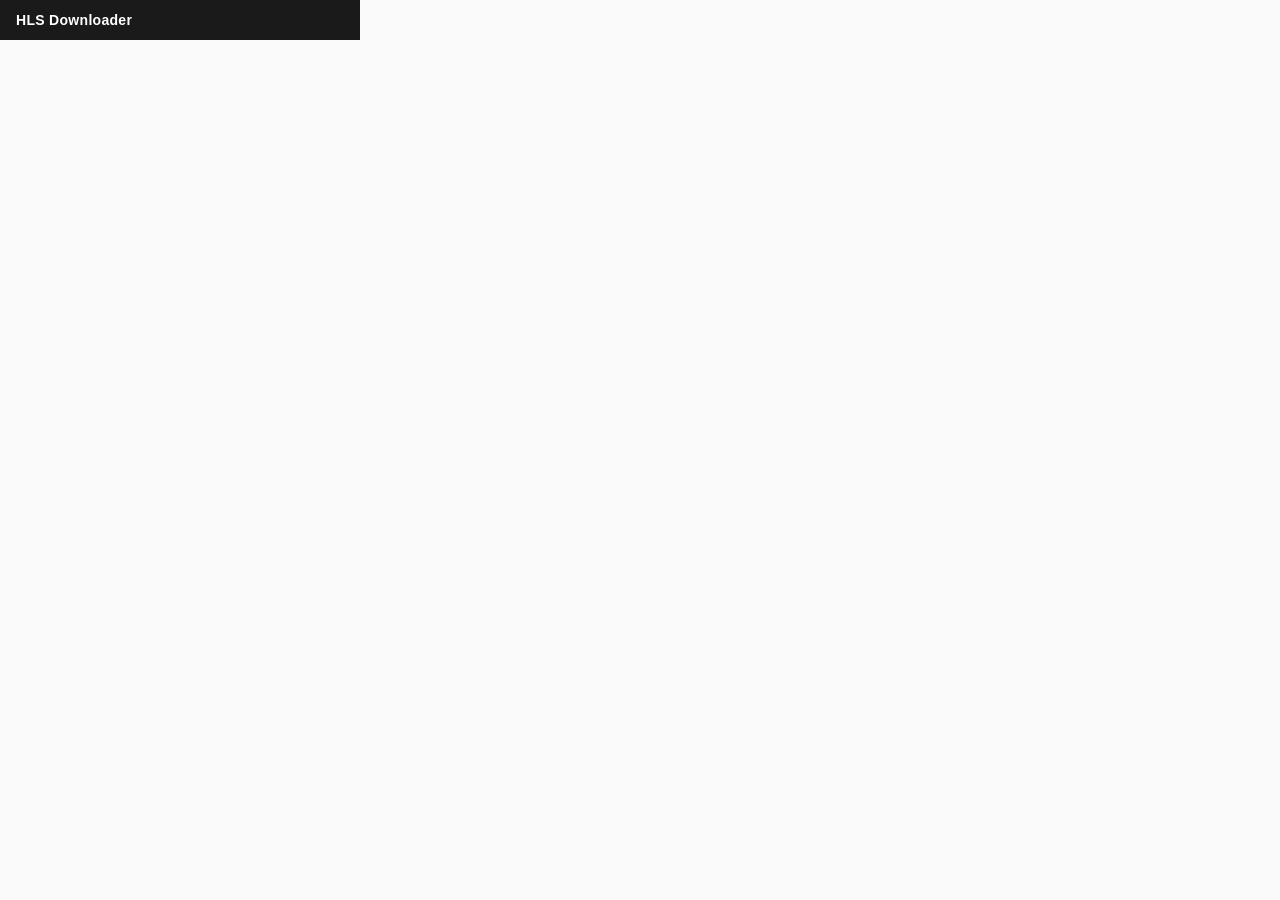
==== popup/popup.html @ 324ed273 "base" ====
<!DOCTYPE html>
<html lang="en">
<head>
  <meta charset="UTF-8">
  <link rel="stylesheet" href="popup.css">
</head>
<body>
  <div class="header">
    <h1>HLS Downloader</h1>
  </div>
  <div id="stream-list"></div>
  <div id="empty-state" class="empty" hidden>
    No streams detected on this tab
  </div>
  <script type="module" src="popup.js"></script>
</body>
</html>
---- popup/popup.css ----
* {
  margin: 0;
  padding: 0;
  box-sizing: border-box;
}

body {
  width: 360px;
  max-height: 480px;
  font-family: -apple-system, BlinkMacSystemFont, "Segoe UI", sans-serif;
  font-size: 13px;
  color: #1a1a1a;
  background: #fafafa;
  overflow-y: auto;
}

.header {
  padding: 12px 16px;
  background: #1a1a1a;
  color: #fff;
}

.header h1 {
  font-size: 14px;
  font-weight: 600;
  letter-spacing: 0.3px;
}

.empty {
  padding: 32px 16px;
  text-align: center;
  color: #888;
  font-size: 13px;
}

.stream-item {
  padding: 12px 16px;
  border-bottom: 1px solid #eee;
  display: flex;
  flex-direction: column;
  gap: 8px;
}

.stream-url {
  font-size: 11px;
  color: #555;
  word-break: break-all;
  line-height: 1.4;
  font-family: "SF Mono", Monaco, "Cascadia Code", monospace;
}

.stream-actions {
  display: flex;
  align-items: center;
  gap: 8px;
}

.btn-download {
  padding: 6px 14px;
  font-size: 12px;
  font-weight: 600;
  border: none;
  border-radius: 4px;
  cursor: pointer;
  background: #1a1a1a;
  color: #fff;
  transition: background 0.15s;
}

.btn-download:hover {
  background: #333;
}

.btn-download:disabled {
  background: #ccc;
  cursor: not-allowed;
}

.progress-text {
  font-size: 11px;
  color: #888;
}

.progress-bar {
  height: 3px;
  background: #eee;
  border-radius: 2px;
  overflow: hidden;
}

.progress-fill {
  height: 100%;
  background: #1a1a1a;
  width: 0%;
  transition: width 0.2s;
}
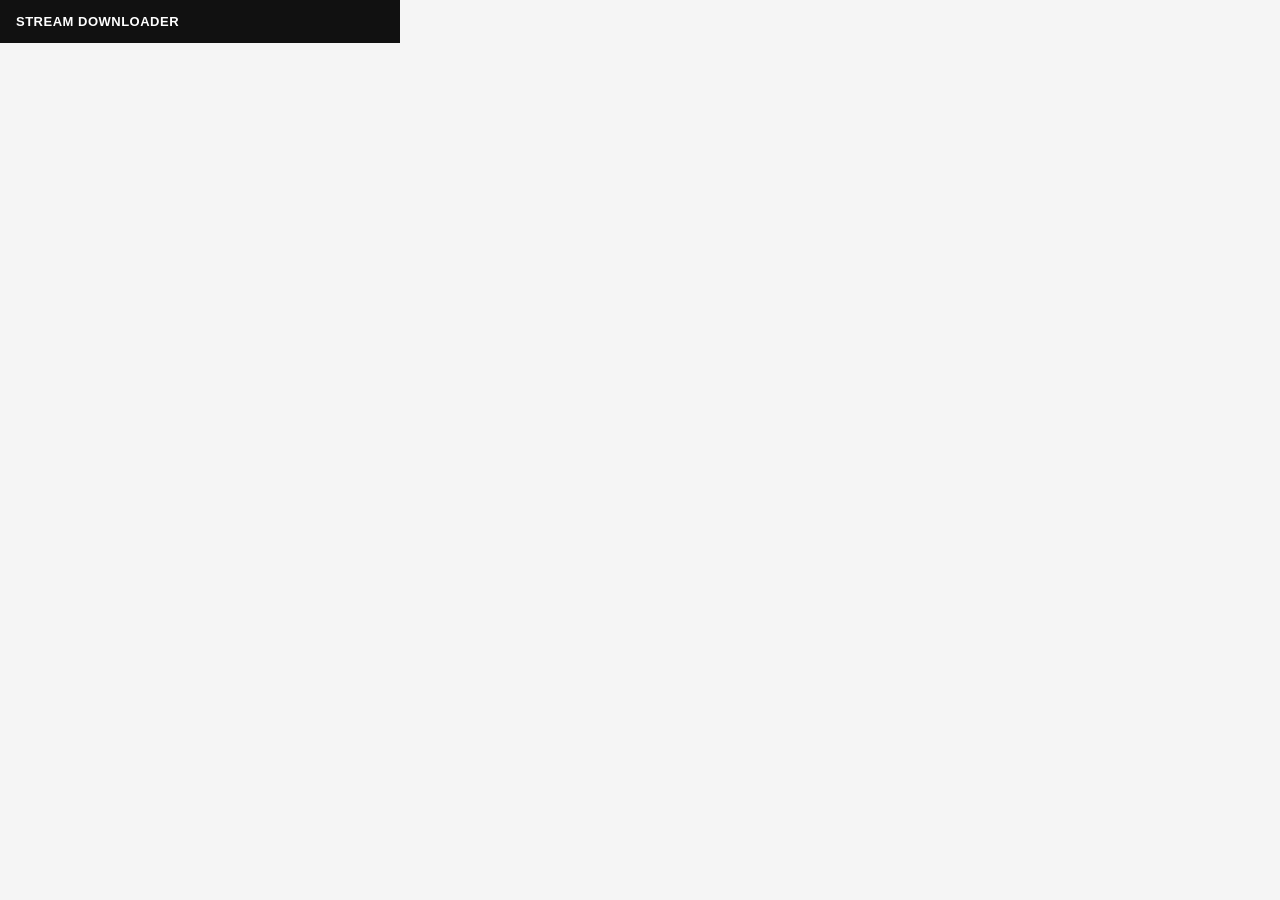
==== commit d6ce6caa: "feat: redesign popup UI with filename preview, percentage progress, better UX - Show actual download" ====
--- a/popup/popup.html
+++ b/popup/popup.html
@@ -6,10 +6,12 @@
 </head>
 <body>
   <div class="header">
-    <h1>HLS Downloader</h1>
+    <h1>Stream Downloader</h1>
+    <span id="stream-count" class="stream-count"></span>
   </div>
   <div id="stream-list"></div>
   <div id="empty-state" class="empty" hidden>
+    <div class="empty-icon">&#9673;</div>
     No streams detected on this tab
   </div>
   <script type="module" src="popup.js"></script>
--- a/popup/popup.css
+++ b/popup/popup.css
@@ -5,66 +5,130 @@
 }
 
 body {
-  width: 360px;
-  max-height: 480px;
+  width: 400px;
+  max-height: 520px;
   font-family: -apple-system, BlinkMacSystemFont, "Segoe UI", sans-serif;
   font-size: 13px;
   color: #1a1a1a;
-  background: #fafafa;
+  background: #f5f5f5;
   overflow-y: auto;
 }
 
 .header {
-  padding: 12px 16px;
-  background: #1a1a1a;
-  color: #fff;
+  padding: 14px 16px;
+  background: #111;
+  color: #fff;
+  display: flex;
+  align-items: center;
+  justify-content: space-between;
 }
 
 .header h1 {
-  font-size: 14px;
+  font-size: 13px;
   font-weight: 600;
-  letter-spacing: 0.3px;
+  letter-spacing: 0.5px;
+  text-transform: uppercase;
+}
+
+.header .stream-count {
+  font-size: 11px;
+  color: #888;
+  font-weight: 400;
 }
 
 .empty {
-  padding: 32px 16px;
+  padding: 48px 16px;
   text-align: center;
-  color: #888;
+  color: #999;
+  font-size: 12px;
+  line-height: 1.6;
+}
+
+.empty-icon {
+  font-size: 32px;
+  margin-bottom: 12px;
+  opacity: 0.4;
+}
+
+.stream-item {
+  padding: 14px 16px;
+  background: #fff;
+  border-bottom: 1px solid #eaeaea;
+  display: flex;
+  flex-direction: column;
+  gap: 10px;
+}
+
+.stream-item:last-child {
+  border-bottom: none;
+}
+
+.stream-top {
+  display: flex;
+  align-items: center;
+  justify-content: space-between;
+  gap: 10px;
+}
+
+.stream-info {
+  flex: 1;
+  min-width: 0;
+}
+
+.stream-filename {
   font-size: 13px;
-}
-
-.stream-item {
-  padding: 12px 16px;
-  border-bottom: 1px solid #eee;
-  display: flex;
-  flex-direction: column;
-  gap: 8px;
+  font-weight: 500;
+  color: #1a1a1a;
+  white-space: nowrap;
+  overflow: hidden;
+  text-overflow: ellipsis;
+  line-height: 1.3;
+}
+
+.stream-meta {
+  display: flex;
+  align-items: center;
+  gap: 6px;
+  margin-top: 3px;
+}
+
+.stream-badge {
+  padding: 1px 5px;
+  font-size: 9px;
+  font-weight: 700;
+  letter-spacing: 0.5px;
+  border-radius: 2px;
+  color: #fff;
+}
+
+.stream-badge.hls {
+  background: #2563eb;
+}
+
+.stream-badge.dash {
+  background: #7c3aed;
 }
 
 .stream-url {
-  font-size: 11px;
-  color: #555;
-  word-break: break-all;
-  line-height: 1.4;
+  font-size: 10px;
+  color: #aaa;
+  white-space: nowrap;
+  overflow: hidden;
+  text-overflow: ellipsis;
   font-family: "SF Mono", Monaco, "Cascadia Code", monospace;
 }
 
-.stream-actions {
-  display: flex;
-  align-items: center;
-  gap: 8px;
-}
-
 .btn-download {
-  padding: 6px 14px;
+  flex-shrink: 0;
+  padding: 7px 16px;
   font-size: 12px;
   font-weight: 600;
   border: none;
-  border-radius: 4px;
+  border-radius: 6px;
   cursor: pointer;
-  background: #1a1a1a;
-  color: #fff;
-  transition: background 0.15s;
+  background: #111;
+  color: #fff;
+  transition: all 0.15s;
 }
 
 .btn-download:hover {
@@ -72,25 +136,66 @@
 }
 
 .btn-download:disabled {
-  background: #ccc;
-  cursor: not-allowed;
-}
-
-.progress-text {
+  background: #d4d4d4;
+  color: #888;
+  cursor: default;
+}
+
+.btn-download.done {
+  background: #16a34a;
+  color: #fff;
+}
+
+.btn-download.error {
+  background: #dc2626;
+  color: #fff;
+}
+
+.progress-section {
+  display: none;
+}
+
+.progress-section.active {
+  display: flex;
+  flex-direction: column;
+  gap: 6px;
+}
+
+.progress-row {
+  display: flex;
+  align-items: center;
+  justify-content: space-between;
+}
+
+.progress-percent {
+  font-size: 20px;
+  font-weight: 700;
+  color: #111;
+  font-variant-numeric: tabular-nums;
+}
+
+.progress-detail {
   font-size: 11px;
   color: #888;
+  text-align: right;
+  line-height: 1.4;
 }
 
 .progress-bar {
-  height: 3px;
-  background: #eee;
-  border-radius: 2px;
+  height: 4px;
+  background: #e5e5e5;
+  border-radius: 4px;
   overflow: hidden;
 }
 
 .progress-fill {
   height: 100%;
-  background: #1a1a1a;
+  background: #111;
   width: 0%;
-  transition: width 0.2s;
-}
+  border-radius: 4px;
+  transition: width 0.3s ease;
+}
+
+.progress-fill.complete {
+  background: #16a34a;
+}
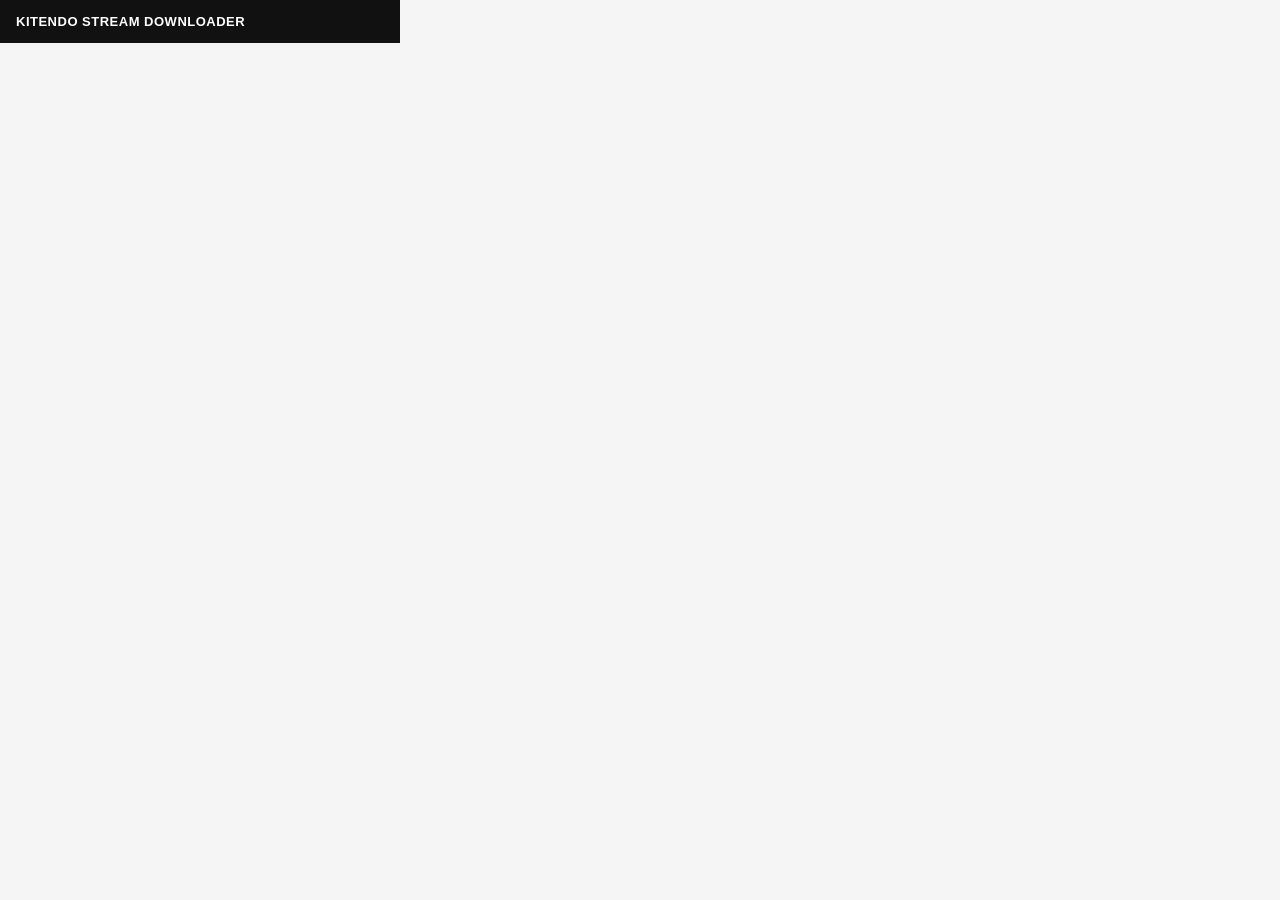
==== commit d560ac32: "chore: rename extension to Kitendo Stream Downloader" ====
--- a/popup/popup.html
+++ b/popup/popup.html
@@ -6,7 +6,7 @@
 </head>
 <body>
   <div class="header">
-    <h1>Stream Downloader</h1>
+    <h1>Kitendo Stream Downloader</h1>
     <span id="stream-count" class="stream-count"></span>
   </div>
   <div id="stream-list"></div>
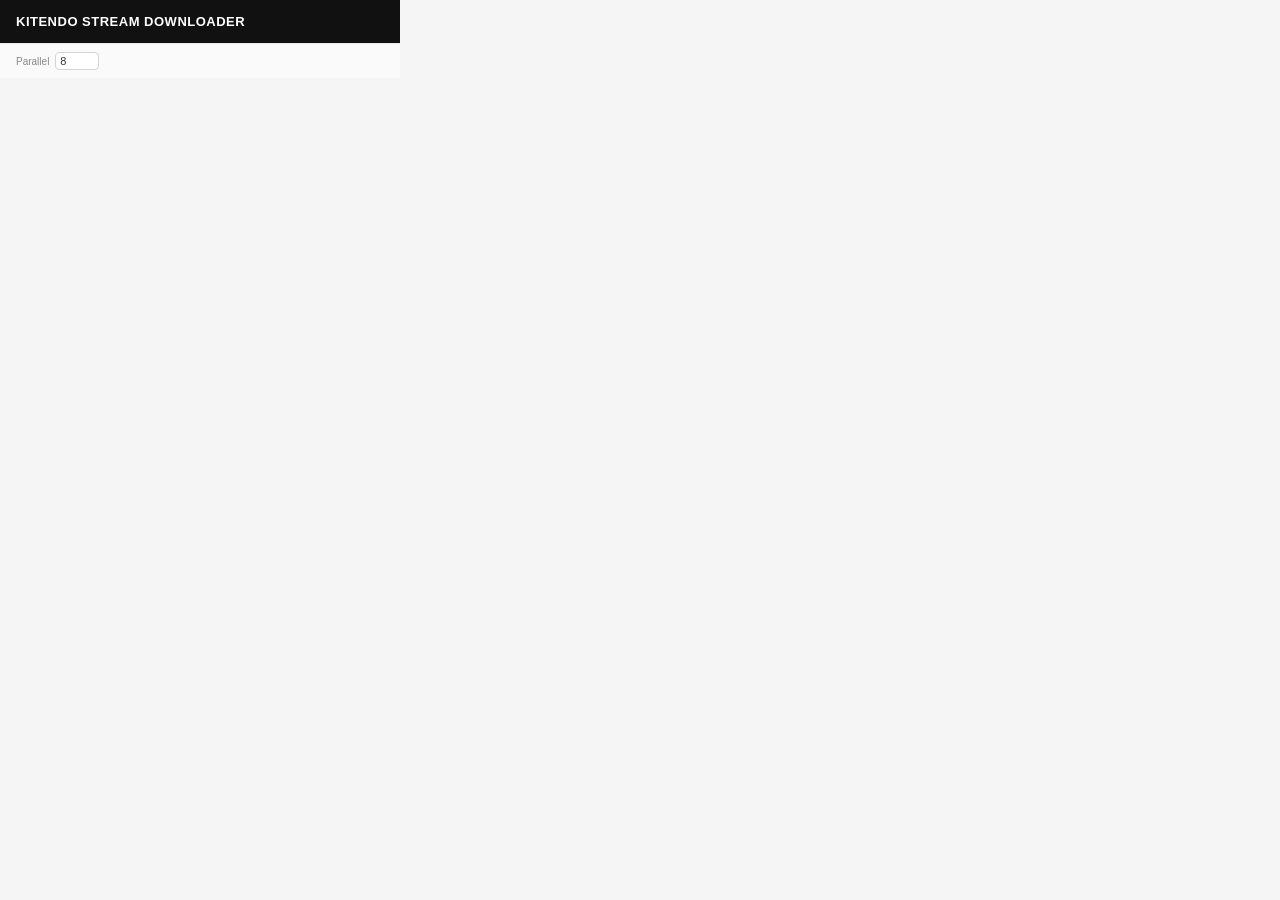
==== commit c38d9b05: "feat: move download pipeline to offscreen doc with concurrency, speed/ETA Move all parsing, segment " ====
--- a/popup/popup.html
+++ b/popup/popup.html
@@ -14,6 +14,13 @@
     <div class="empty-icon">&#9673;</div>
     No streams detected on this tab
   </div>
+  <div class="footer">
+    <label class="concurrency">
+      Parallel
+      <input type="number" id="concurrency" min="1" max="16" step="1" value="8">
+    </label>
+    <span id="version" class="version"></span>
+  </div>
   <script type="module" src="popup.js"></script>
 </body>
 </html>
--- a/popup/popup.css
+++ b/popup/popup.css
@@ -151,6 +151,24 @@
   color: #fff;
 }
 
+.btn-open-folder {
+  flex-shrink: 0;
+  padding: 7px 14px;
+  font-size: 12px;
+  font-weight: 600;
+  border: 1px solid #16a34a;
+  border-radius: 6px;
+  cursor: pointer;
+  background: #fff;
+  color: #16a34a;
+  transition: all 0.15s;
+}
+
+.btn-open-folder:hover {
+  background: #16a34a;
+  color: #fff;
+}
+
 .progress-section {
   display: none;
 }
@@ -199,3 +217,37 @@
 .progress-fill.complete {
   background: #16a34a;
 }
+
+.footer {
+  display: flex;
+  align-items: center;
+  justify-content: space-between;
+  padding: 8px 16px;
+  border-top: 1px solid #eaeaea;
+  background: #fafafa;
+}
+
+.footer .concurrency {
+  display: flex;
+  align-items: center;
+  gap: 6px;
+  font-size: 10px;
+  color: #888;
+}
+
+.footer .concurrency input {
+  width: 44px;
+  padding: 2px 4px;
+  font-size: 11px;
+  border: 1px solid #d4d4d4;
+  border-radius: 4px;
+  background: #fff;
+  color: #333;
+  font-variant-numeric: tabular-nums;
+}
+
+.footer .version {
+  font-size: 10px;
+  color: #aaa;
+  font-variant-numeric: tabular-nums;
+}
